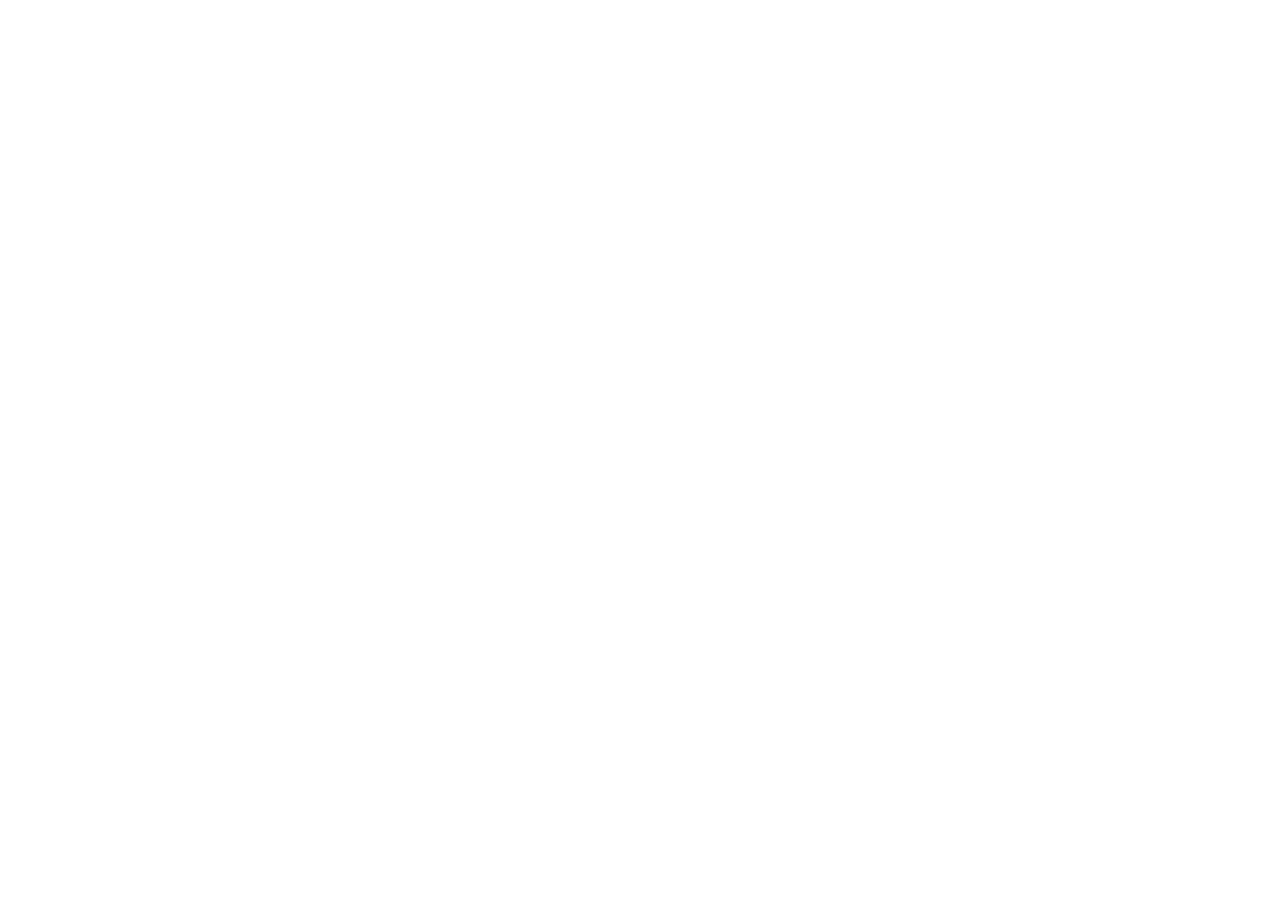
==== src/index.html @ 0611777b "Primer commit - Proyecto Frutas de Angular 5" ====
<!doctype html>
<html lang="en">
<head>
  <meta charset="utf-8">
  <title>CursoAngular4</title>
  <base href="/">

  <meta name="viewport" content="width=device-width, initial-scale=1">
  <link rel="icon" type="image/x-icon" href="favicon.ico">
</head>
<body>
  <app-root></app-root>
</body>
</html>
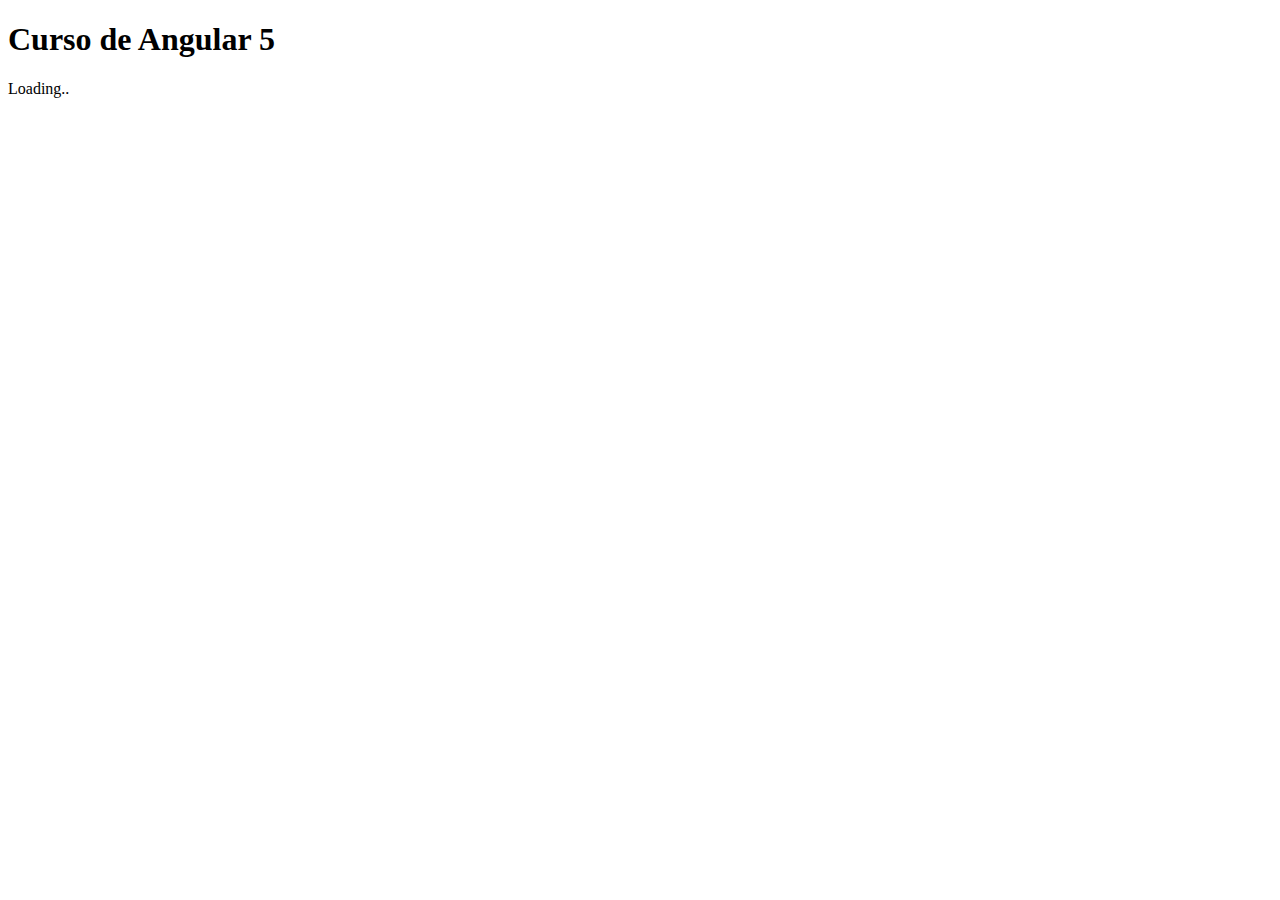
==== commit 3edca8ba: "Tipos de datos y Constructor" ====
--- a/src/index.html
+++ b/src/index.html
@@ -2,13 +2,14 @@
 <html lang="en">
 <head>
   <meta charset="utf-8">
-  <title>CursoAngular4</title>
+  <title>CursoAngular5</title>
   <base href="/">
 
   <meta name="viewport" content="width=device-width, initial-scale=1">
   <link rel="icon" type="image/x-icon" href="favicon.ico">
 </head>
 <body>
-  <app-root></app-root>
+  <h1>Curso de Angular 5</h1>
+  <app-root>Loading..</app-root>
 </body>
 </html>
